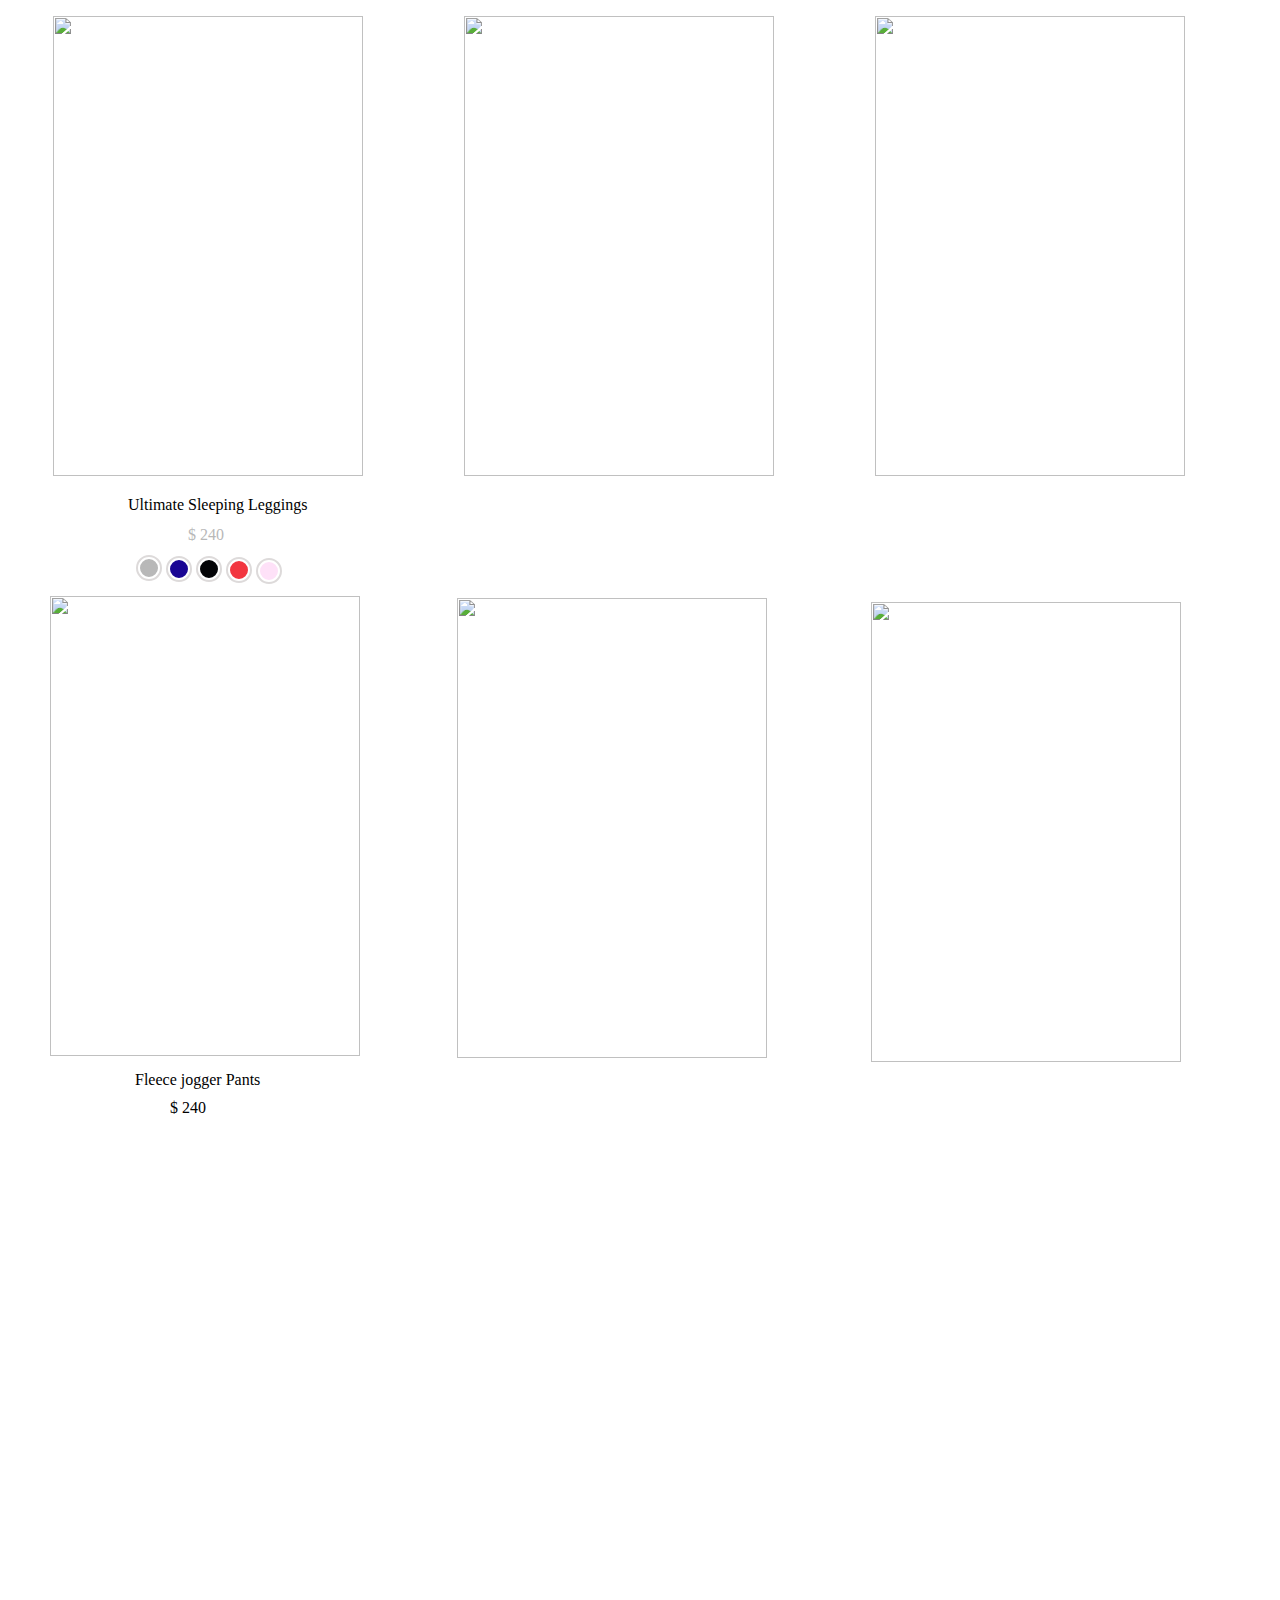
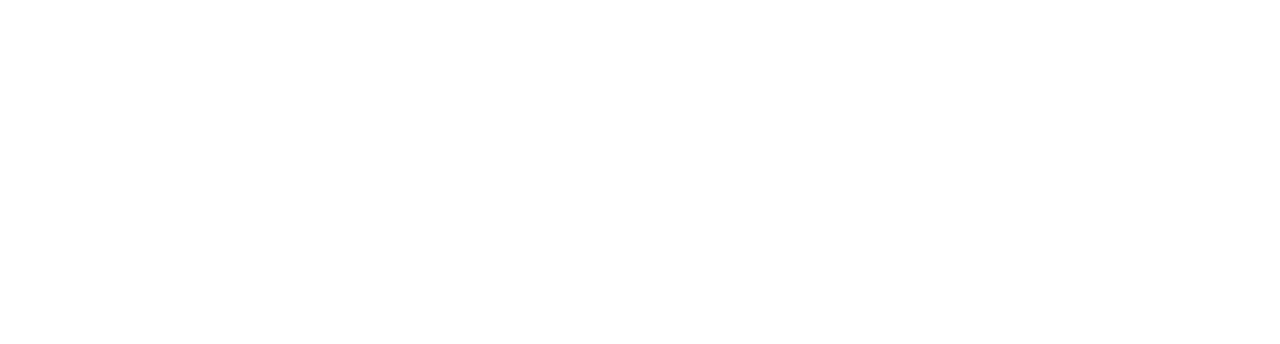
==== index.html @ 03ef3b15 "Place Holder Challenge" ====
<!DOCTYPE html>
<html>
<head class="#">
	<title></title>
	<link rel="stylesheet" type="text/css" href="main.css">
	<meta charset="utf-8">
	<meta name="viewport" content="width=device-width, initial-scale= 1.0">
</head>
<body>
		<div class="content-block-one">
			<div class="first-image">
				<img class="placeholder-one" src="http://placehold.it/200x150">
					<ul>
						<li class="list-text-one">
							Ultimate Sleeping Leggings
						</li>
						<li class="list-text-two">
							$ 240
						</li>
					</ul>
				<div class="button-content">	
				<div class="button-radius">
					<ul>
						<li class="button-radius-one">
						</li>
					</ul>
				</div>

				<div class="button-list">
					<ul>
						<li class="button-radius-two">
						</li>
					</ul>
				</div>
				<div class="button-div">
					<ul>
						<li class="button-radius-three">
						</li>
					</ul>
				</div>
				<div class="button-div-four">
					<ul>
						<li class="button-radius-four">
						</li>
					</ul>
				</div>
				<div class="button-div-five">
					<ul>
						<li class="button-radius-five">
						</li>
					</ul>
				</div>
				</div>
			</div>
		<div class="second-image">
			<img class="placeholder-two" src="http://placehold.it/200x150">
		</div>
		<div>
			<img class="placeholder-three" src="http://placehold.it/200x150">
		</div>
	</div>

	<div>
		<div>
			<img class="fleece-image" src="http://placehold.it/200x150">
				<ul>
						<li class="fleece-image-list">
							Fleece jogger Pants
						</li>
						<li class="fleece-price">
							$ 240
						</li>
				</ul>
		</div>
		<div>
			<img class="space-dye" src="http://placehold.it/200x150">
		</div>

		<div>
			<img class="capri-leggings" src="http://placehold.it/200x150">
		</div>
	</div>
</body>
</html>
---- main.css ----
/*
.content-block-one {
	margin-bottom: 0px;
    margin-top: 0px;
    padding-left: 10%;
}*/

.placeholder-one {
	width: 310px;
	height: 460px;
	padding-left: 45px;
	float: left;
	padding-bottom: 10px;
}

.placeholder-two {
	width: 310px;
	height: 460px;
	padding-left: 8%;
	float: left;
	padding-bottom: 10px;

}

.placeholder-three {
	width: 310px;
	height: 460px;
	padding-left: 8%;
	float: left;
	padding-bottom: 0;
	padding-right: 0;
}

.list-text-one {
	width: 480px;
	list-style-type: none;
	height: 0;
	padding-left: 80px;
	padding-top: 480px;
}

.list-text-two {
	color: #b8b8b8;
	width: 300px;
    padding-top: 30px;
    padding-left: 140px;
    list-style: none;
    font-family:Verdana;
}

.button-radius {
	border: 2px solid #DDDADA;
    height: 22px;
    width: 22px;
    border-radius: 20px;
    background: #ffffff;
    position: relative;
    left: 160px;
    bottom: 13px;
}

.button-radius-one {
    border: 3px solid #b8b8b8;
    height: 12px;
    width: 12px;
    border-radius: 28px;
    background: #b8b8b8;
    list-style: none;
    position: relative;
    bottom: 14px;
    right: 38px;
}

.button-radius-two {
	border: 3px solid #190594;
    height: 12px;
    width: 12px;
    border-radius: 28px;
    background: #190594;
    list-style: none;
    position: relative;
    bottom: 14px;
    right: 38px;
}

.button-radius-three {
	border: 3px solid #040407;
    height: 12px;
    width: 12px;
    border-radius: 28px;
    background: #040407;
    list-style: none;
    position: relative;
    bottom: 14px;
    right: 38px;
}

.button-radius-four {
	border: 3px solid #F23640;
    height: 12px;
    width: 12px;
    border-radius: 28px;
    background: #F23640;
    list-style: none;
    position: relative;
    bottom: 14px;
    right: 38px;
}

.button-radius-five {
	border: 3px solid #FEE1F8;
    height: 12px;
    width: 12px;
    border-radius: 28px;
    background: #FEE1F8;
    list-style: none;
    position: relative;
    bottom: 14px;
    right: 38px;
}

.button-list {
	border: 2px solid #DDDADA;
    height: 22px;
    width: 22px;
    border-radius: 20px;
    background: #ffffff;
    position: relative;
    left: 190px;
    bottom: 38px;
}
.button-div {
	border: 2px solid #DDDADA;
    height: 22px;
    width: 22px;
    border-radius: 20px;
    background: #ffffff;
    position: relative;
    left: 220px;
    bottom: 64px;
}

.button-content {
	position: relative;
    right: 32px;
    top: 8px;

}  

.button-div-four {
	border: 2px solid #DDDADA;
    height: 22px;
    width: 22px;
    border-radius: 20px;
    background: #ffffff;
    position: relative;
    left: 250px;
    bottom: 89px;
}

.button-div-five {
	border: 2px solid #DDDADA;
    height: 22px;
    width: 22px;
    border-radius: 20px;
    background: #ffffff;
    position: relative;
    left: 280px;
    bottom: 114.1px;
}

.first-image {
	height: 0;
}

.fleece-image {
	width: 310px;
	height: 460px;
	position: relative;
	top: 120px;
	right: 724px;
}

.space-dye {
	width: 310px;
	height: 460px;
	position: relative;
	left: 449px;
	bottom: 410px;
}

.capri-leggings {
	width: 310px;
	height: 460px;
	position: relative;
	left: 863px;
	bottom: 870px;
}

.fleece-image-list {
	position: relative;
    top: 115px;
    left: 87px;
    list-style-type: none;
}

.fleece-price {
	position: relative;
	top: 125px;
	list-style-type: none;
	left: 122px;

}
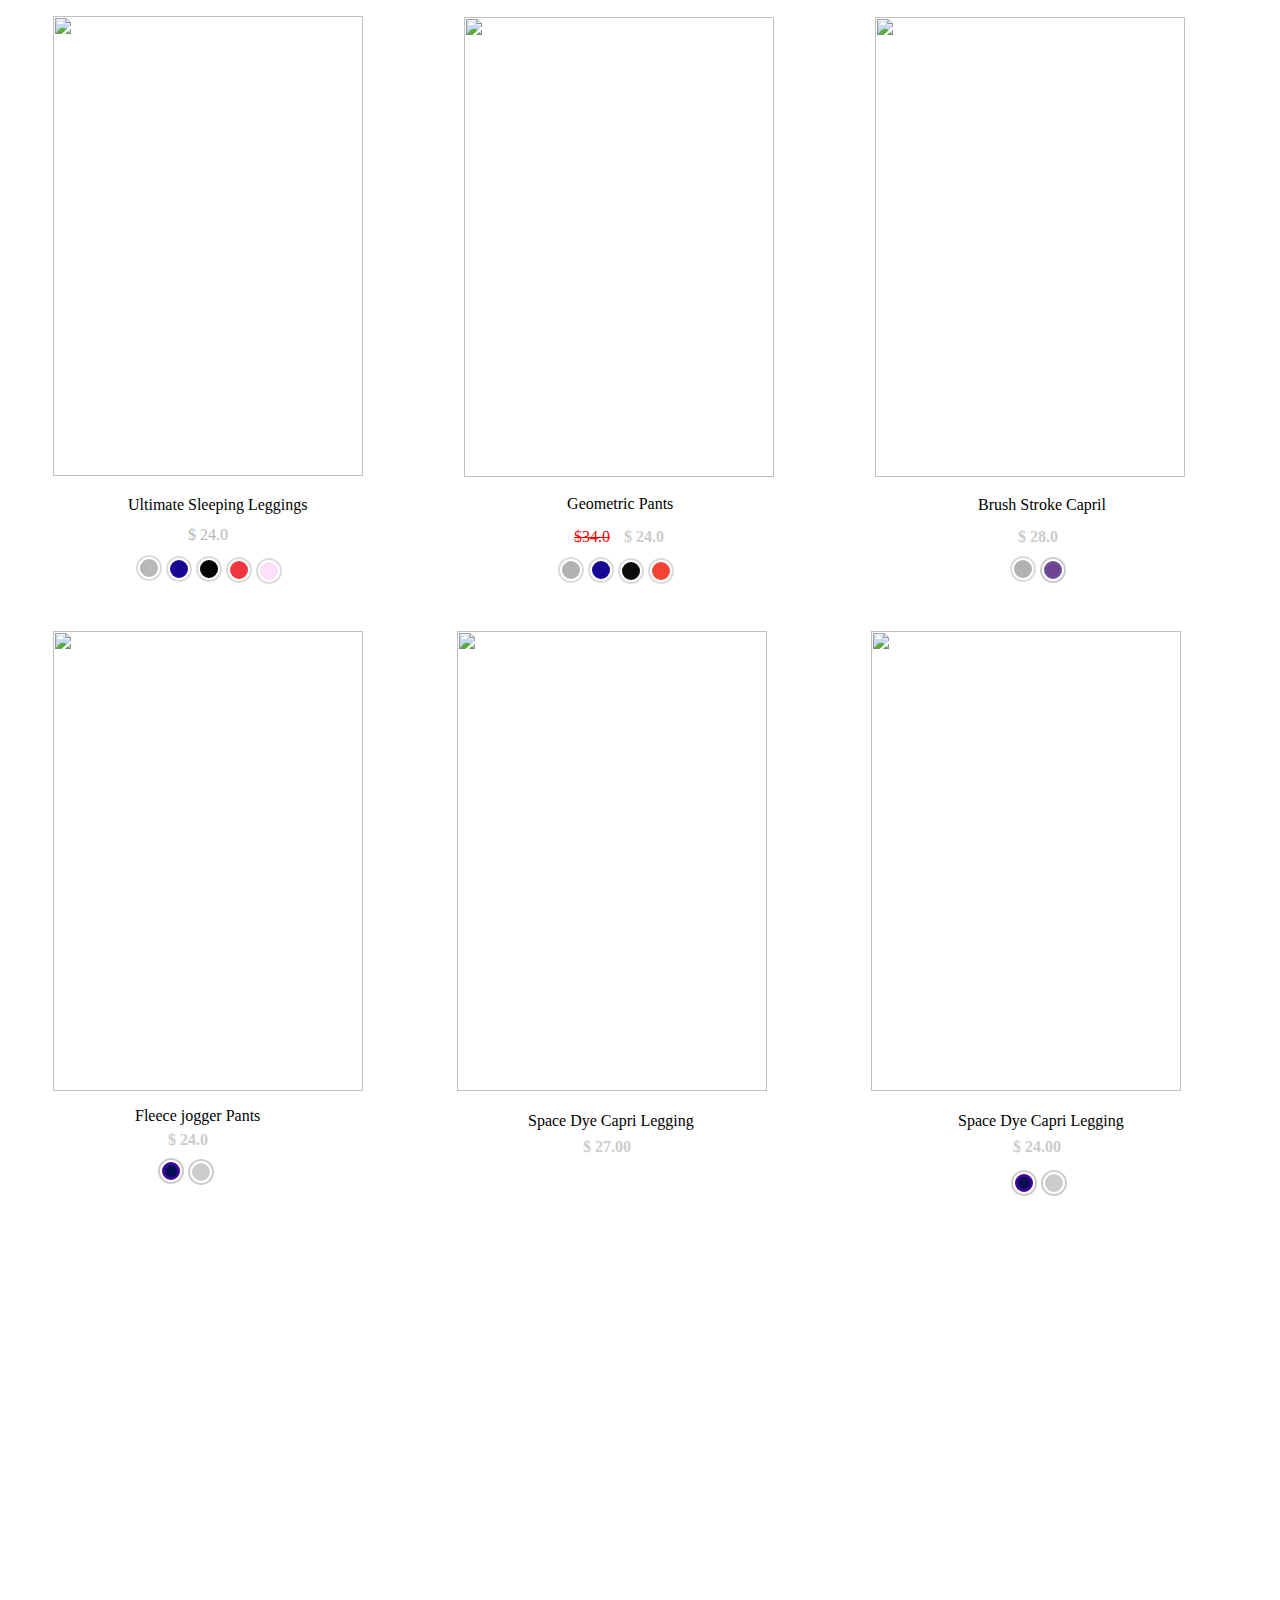
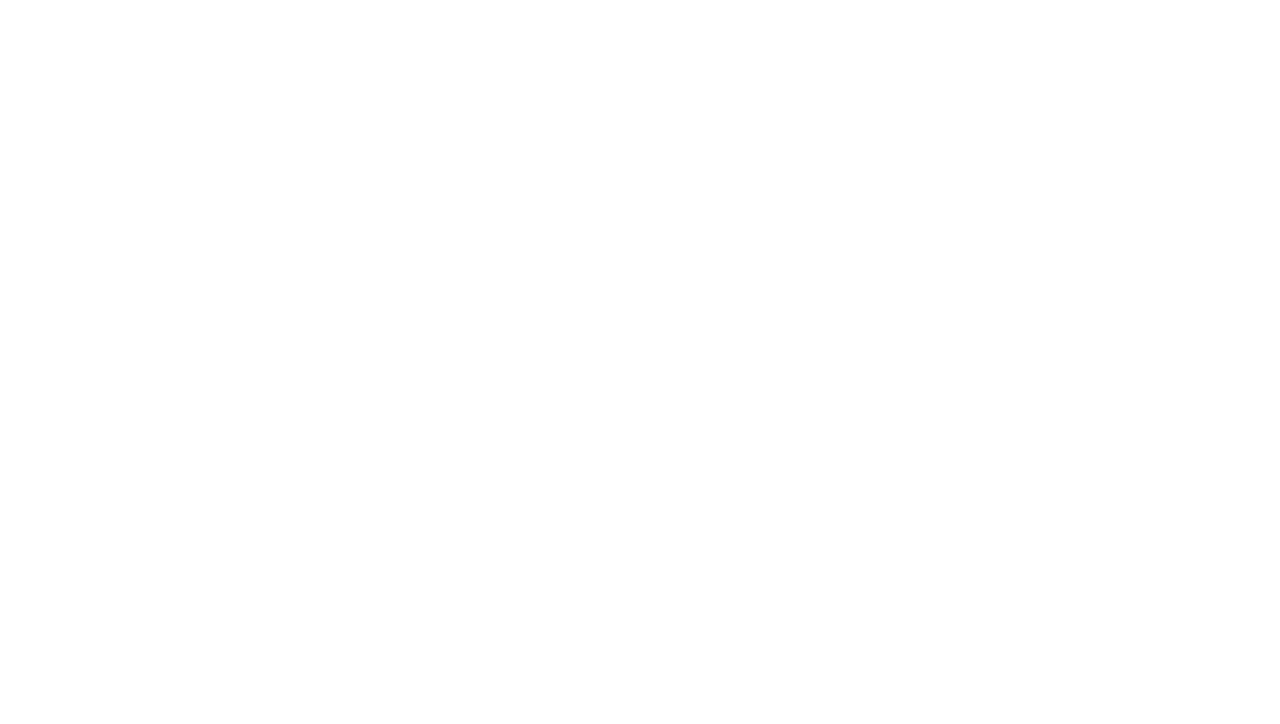
==== commit 06f4a576: "Checking hover and CSS overwritten" ====
--- a/index.html
+++ b/index.html
@@ -9,13 +9,18 @@
 <body>
 		<div class="content-block-one">
 			<div class="first-image">
+			<div> 
 				<img class="placeholder-one" src="http://placehold.it/200x150">
+				<div class="text-view">
+				<div class="text-style"> Quick View</div>
+				</div>
+			</div>
 					<ul>
 						<li class="list-text-one">
 							Ultimate Sleeping Leggings
 						</li>
 						<li class="list-text-two">
-							$ 240
+							$ 24.0
 						</li>
 					</ul>
 				<div class="button-content">	
@@ -26,7 +31,7 @@
 					</ul>
 				</div>
 
-				<div class="button-list">
+				<div class="button-radius button-list">
 					<ul>
 						<li class="button-radius-two">
 						</li>
@@ -53,31 +58,145 @@
 				</div>
 			</div>
 		<div class="second-image">
-			<img class="placeholder-two" src="http://placehold.it/200x150">
-		</div>
-		<div>
-			<img class="placeholder-three" src="http://placehold.it/200x150">
-		</div>
+			<img class="geometric-pant" src="http://placehold.it/200x150">
+			<div class="geometric-price">
+					<ul>
+							<li class="geometric-list">
+								Geometric Pants
+							</li>
+							<li class="slash-price">
+								$34.0
+							</li>
+							<li class="geometric-list-price">
+								$ 24.0 
+							</li>
+					</ul>
+			</div>
+			<div class="block-two-content">
+				<div class="content">
+					 <ul>
+					 	<li class="button">
+					 		
+					 	</li>
+					 </ul>
+				</div>
+				<div class="out-radius1">
+					 <ul>
+					 	<li class="button-one">
+					 		
+					 	</li>
+					 </ul>
+				</div>
+				<div class="out-radius2">
+					 <ul>
+					 	<li class="button-two">
+					 		
+					 	</li>
+					 </ul>
+				</div>
+				<div class="out-radius3">
+					 <ul>
+					 	<li class="button-three">
+					 		
+					 	</li>
+					 </ul>
+				</div>
+
+			</div>
+
+		</div>
+			<div>
+				<img class="brush-stroke" src="http://placehold.it/200x150">
+				<ul class="stroke-list">
+						<li>
+							Brush Stroke Capril
+						</li>
+						<li class="strok-price">
+							$ 28.0
+						</li>
+				</ul>
+			</div>
+			<div class="stroke-contaner">
+				<div class="stroke-radius1">
+					 <ul>
+					 	<li class="stroke-button1">	
+					 	</li>
+					 </ul>
+				</div>
+				<div class="stroke-radius2">
+						 <ul>
+						 	<li class="stroke-button2">	
+						 	</li>
+						 </ul>
+				</div>
+
+		 	</div>
 	</div>
 
-	<div>
-		<div>
+	<div class="content-two">
+		<div class="third-image">
 			<img class="fleece-image" src="http://placehold.it/200x150">
 				<ul>
 						<li class="fleece-image-list">
 							Fleece jogger Pants
 						</li>
 						<li class="fleece-price">
-							$ 240
+							$ 24.0
 						</li>
 				</ul>
-		</div>
+			<div class="fleece-container">
+				<div class="fleece-radius1">
+						 <ul>
+						 	<li class="fleece-button1">	
+						 	</li>
+						 </ul>
+				</div>
+				<div class="fleece-radius2">
+						 <ul>
+						 	<li class="fleece-button2">	
+						 	</li>
+						 </ul>
+				</div>
+			</div>
+		</div>
+
 		<div>
 			<img class="space-dye" src="http://placehold.it/200x150">
+			<ul class="space-container">
+				<li class="space-text">
+					Space Dye Capri Legging
+				</li>
+				<li class="space-price">
+					$ 27.00
+				</li>
+
+			</ul>
 		</div>
 
 		<div>
 			<img class="capri-leggings" src="http://placehold.it/200x150">
+				<ul class="capri-container">
+				<li class="capri-text">
+					Space Dye Capri Legging
+				</li>
+				<li class="capri-price">
+					$ 24.00
+				</li>
+			</ul>
+		<div class="capri">
+				<div class="capri-radius1">
+						 <ul>
+						 	<li class="fleece-button1">	
+						 	</li>
+						 </ul>
+				</div>
+				<div class="capri-radius2">
+						 <ul>
+						 	<li class="capri-button2">	
+						 	</li>
+						 </ul>
+				</div>
+		</div>
 		</div>
 	</div>
 </body>
--- a/main.css
+++ b/main.css
@@ -1,34 +1,33 @@
 /*
-.content-block-one {
+.placeholder-w {
 	margin-bottom: 0px;
     margin-top: 0px;
     padding-left: 10%;
 }*/
 
 .placeholder-one {
+    width: 310px;
+    height: 460px;
+    padding-left: 45px;
+    float: left;
+}
+
+.geometric-pant {
 	width: 310px;
-	height: 460px;
-	padding-left: 45px;
-	float: left;
-	padding-bottom: 10px;
-}
-
-.placeholder-two {
+    height: 460px;
+    padding-left: 8%;
+    float: left;
+    position: relative;
+    bottom: 15px;
+
+}
+
+.brush-stroke {
 	width: 310px;
-	height: 460px;
-	padding-left: 8%;
-	float: left;
-	padding-bottom: 10px;
-
-}
-
-.placeholder-three {
-	width: 310px;
-	height: 460px;
-	padding-left: 8%;
-	float: left;
-	padding-bottom: 0;
-	padding-right: 0;
+    height: 460px;
+    padding-left: 8%;
+    position: relative;
+    bottom: 15px;
 }
 
 .list-text-one {
@@ -65,7 +64,7 @@
     width: 12px;
     border-radius: 28px;
     background: #b8b8b8;
-    list-style: none;
+    list-style-type: none;
     position: relative;
     bottom: 14px;
     right: 38px;
@@ -77,7 +76,7 @@
     width: 12px;
     border-radius: 28px;
     background: #190594;
-    list-style: none;
+    list-style-type: none;
     position: relative;
     bottom: 14px;
     right: 38px;
@@ -89,7 +88,7 @@
     width: 12px;
     border-radius: 28px;
     background: #040407;
-    list-style: none;
+    list-style-type: none;
     position: relative;
     bottom: 14px;
     right: 38px;
@@ -120,12 +119,6 @@
 }
 
 .button-list {
-	border: 2px solid #DDDADA;
-    height: 22px;
-    width: 22px;
-    border-radius: 20px;
-    background: #ffffff;
-    position: relative;
     left: 190px;
     bottom: 38px;
 }
@@ -139,6 +132,8 @@
     left: 220px;
     bottom: 64px;
 }
+
+
 
 .button-content {
 	position: relative;
@@ -173,42 +168,419 @@
 	height: 0;
 }
 
+.second-image {
+    height: 0;
+}
+
+.third-image {
+    position: relative; 
+    list-style-type: none; 
+}
+
+
 .fleece-image {
 	width: 310px;
-	height: 460px;
-	position: relative;
-	top: 120px;
-	right: 724px;
+    height: 460px;
+    position: relative;
+    top: 15px;
+    left: 45px;
 }
 
 .space-dye {
-	width: 310px;
-	height: 460px;
-	position: relative;
-	left: 449px;
-	bottom: 410px;
+    width: 310px;
+    height: 460px;
+    position: relative;
+    left: 449px;
+    bottom: 569px;
+}
+
+.geometric-list {
+    list-style-type: none;
+    position: relative;
+    top: 463px;
+    right: 207px;
+}
+.geometric-list-price {
+    list-style-type: none;
+    position: relative;
+    top: 460px;
+    right: 150px;
+    font-weight: bold;
+    color: #cccccc;
+}
+
+.slash-price {
+   list-style-type: none;
+    position: relative;
+    top: 478px;
+    right: 200px;
+    text-decoration: line-through;
+    color: red;
+}
+
+.content {
+    border: 2px solid #DDDADA;
+    height: 22px;
+    width: 22px;
+    border-radius: 20px;
+    background: #ffffff;
+    position: relative;
+    top: 465px;
+    list-style-type: none;
+    left: 510px;
+}
+
+
+
+.block-two-content {
+    position: relative;
+    left: 40px;
+    bottom: 10px;
+}
+
+.button { 
+    border: 3px solid #B2B2B2;
+    height: 12px;
+    width: 12px;
+    border-radius: 28px;
+    background: #B2B2B2;
+    list-style-type: none;
+    position: relative;
+    right: 38px;
+    bottom: 14px;
+}
+
+
+.out-radius1 {
+    border: 2px solid #DDDADA;
+    height: 22px;
+    width: 22px;
+    border-radius: 20px;
+    background: #ffffff;
+    position: relative;
+    left: 540px;
+    top: 439px;
+}
+
+.button-one {
+    border: 3px solid #190594;
+    height: 12px;
+    width: 12px;
+    border-radius: 28px;
+    background: #190594;
+    list-style-type: none;
+    position: relative;
+    right: 38px;
+    bottom: 14px;
+}
+
+.out-radius2 {
+    border: 2px solid #DDDADA;
+    height: 22px;
+    width: 22px;
+    border-radius: 20px;
+    background: #ffffff;
+    position: relative;
+    left: 570px;
+    top: 414px;
+}
+
+.button-two {
+    border: 3px solid #0c0c0c;
+    height: 12px;
+    width: 12px;
+    border-radius: 28px;
+    background: #0c0c0c;
+    list-style-type: none;
+    position: relative;
+    right: 38px;
+    bottom: 14px;
+}
+
+.out-radius3 {
+    border: 2px solid #DDDADA;
+    height: 22px;
+    width: 22px;
+    border-radius: 20px;
+    background: #ffffff;
+    position: relative;
+    left: 600px;
+    top: 388px;
+}
+
+.button-three {
+    border: 3px solid #F44336;
+    height: 12px;
+    width: 12px;
+    border-radius: 28px;
+    background: #F44336;
+    list-style-type: none;
+    position: relative;
+    right: 38px;
+    bottom: 14px;
+}
+
+.stroke-contaner {
+    position: relative;
+    left: 32px;
+    bottom: 8px;
+}
+
+.stroke-list {
+    list-style-type: none;
+    position: relative;
+    left: 930px;
+    bottom: 16px;
+}
+ .strok-price {
+    position: relative;
+    left: 40px;
+    top: 14px;
+    color: #cccccc;
+    font-weight: bold;
+ }
+
+ .stroke-button1 {
+    border: 3px solid #b2b2b2;
+    height: 12px;
+    width: 12px;
+    border-radius: 28px;
+    background: #b2b2b2;
+    list-style-type: none;
+    position: relative;
+    right: 38px;
+    bottom: 14px;
+ }
+
+ .stroke-radius1 {
+    border: 2px solid #DDDADA;
+    height: 22px;
+    width: 22px;
+    border-radius: 20px;
+    background: #ffffff;
+    list-style-type: none;
+    position: relative;
+    left: 970px;
+
+ }
+
+.stroke-radius2 {
+    border: 2px solid #cccccc;
+    height: 22px;
+    width: 22px;
+    border-radius: 20px;
+    background: #ffffff;
+    list-style-type: none;
+    position: relative;
+    left: 1000px;
+    bottom: 25px;
+}
+
+.stroke-button2 {
+    border: 3px solid #6b4f98;
+    height: 12px;
+    width: 12px;
+    border-radius: 28px;
+    background: #714192;
+    list-style-type: none;
+    position: relative;
+    right: 38px;
+    bottom: 14px;
+}
+
+.fleece-container {
+    position: relative;
+    top: 10px;
+    left: 30px;
+}
+
+.fleece-radius1 {
+    border: 2px solid #cccccc;
+    height: 22px;
+    width: 22px;
+    border-radius: 20px;
+    background: #ffffff;
+    list-style-type: none;
+    position: relative;
+    left: 120px;
+
+}
+
+.fleece-button1 {
+    border: 3px solid #3c0396;
+    height: 12px;
+    width: 12px;
+    border-radius: 28px;
+    background: #040f52;
+    list-style-type: none;
+    position: relative;
+    right: 38px;
+    bottom: 14px;
+}
+
+.fleece-radius2 {
+    border: 2px solid #cccccc;
+    height: 22px;
+    width: 22px;
+    border-radius: 20px;
+    background: #ffffff;
+    list-style-type: none;
+    position: relative;
+    left: 150px;
+    bottom: 25px;
+}
+
+.fleece-button2 {
+    border: 3px solid #cccccc;
+    height: 12px;
+    width: 12px;
+    border-radius: 28px;
+    background: #cccccc;
+    list-style-type: none;
+    position: relative;
+    right: 38px;
+    bottom: 14px;
+}
+
+.swatch-out {
+    
+}
+
+.fleece-image-list {
+    position: relative;
+    top: 11px;
+    left: 87px;
+    list-style-type: none;
+}
+
+.fleece-price {
+    position: relative;
+    top: 11px;
+    left: 87px;
+    list-style-type: none;
+}
+
+.fleece-price {
+    position: relative;
+    top: 17px;
+    list-style-type: none;
+    left: 120px;
+    color: #cccccc;
+    font-weight: bold;
+}
+
+.space-container {
+    list-style-type: none;
+    position: relative;
+    left: 480px;
+    bottom: 568px;
+}
+
+.space-text {
+
+}
+
+.space-price {
+    position: relative;
+    color: #cccccc;
+    font-weight: bold;
+    top: 8px;
+    left: 55px;
 }
 
 .capri-leggings {
-	width: 310px;
-	height: 460px;
-	position: relative;
-	left: 863px;
-	bottom: 870px;
-}
-
-.fleece-image-list {
-	position: relative;
-    top: 115px;
-    left: 87px;
-    list-style-type: none;
-}
-
-.fleece-price {
-	position: relative;
-	top: 125px;
-	list-style-type: none;
-	left: 122px;
-
-}
-   
+    width: 310px;
+    height: 460px;
+    position: relative;
+    left: 863px;
+    bottom: 1101px;
+}
+
+.capri-container {
+    list-style-type: none;
+    position: relative;
+    left: 910px;
+    bottom: 1100px;
+}
+
+.capri-price {
+    position: relative;
+    color: #cccccc;
+    font-weight: bold;
+    left: 55px;
+    top: 8px;
+}
+.capri {
+    list-style-type: none;
+    position: relative;
+    left: 33px;
+}
+
+.capri-radius1 {
+    border: 2px solid #cccccc;
+    height: 22px;
+    width: 22px;
+    border-radius: 20px;
+    background: #ffffff;
+    list-style-type: none;
+    position: relative;
+    left: 970px;
+    bottom: 1094px;
+}
+
+.capri-button1 {
+    border: 3px solid #3c0396;
+    height: 12px;
+    width: 12px;
+    border-radius: 28px;
+    background: #040f52;
+    list-style-type: none;
+    position: relative;
+}
+
+.capri-radius2 {
+    border: 2px solid #cccccc;
+    height: 22px;
+    width: 22px;
+    border-radius: 20px;
+    background: #ffffff;
+    list-style-type: none;
+    position: relative;
+    left: 1000px;
+    bottom: 1120px;
+}
+
+.capri-button2 {
+    border: 3px solid #cccccc;
+    height: 12px;
+    width: 12px;
+    border-radius: 28px;
+    background: #cccccc;
+    list-style-type: none;
+    position: relative;
+    right: 38px;
+    bottom: 14px;
+}
+
+.placeholder-one:hover .text-view {
+    opacity: 1;
+}
+
+.text-view {
+    transition: .5s ease;
+    opacity: 0;
+    position: absolute;
+    top: 100%;
+    right: 1000px
+    transform: translate(-50%, -50%);
+    -ms-transform: translate(-50%, -50%)
+}
+
+.text-style {
+    background-color: #4CAF50;
+    color: white;
+    font-size: 16px;
+    padding: 16px 32px;
+}
+
+
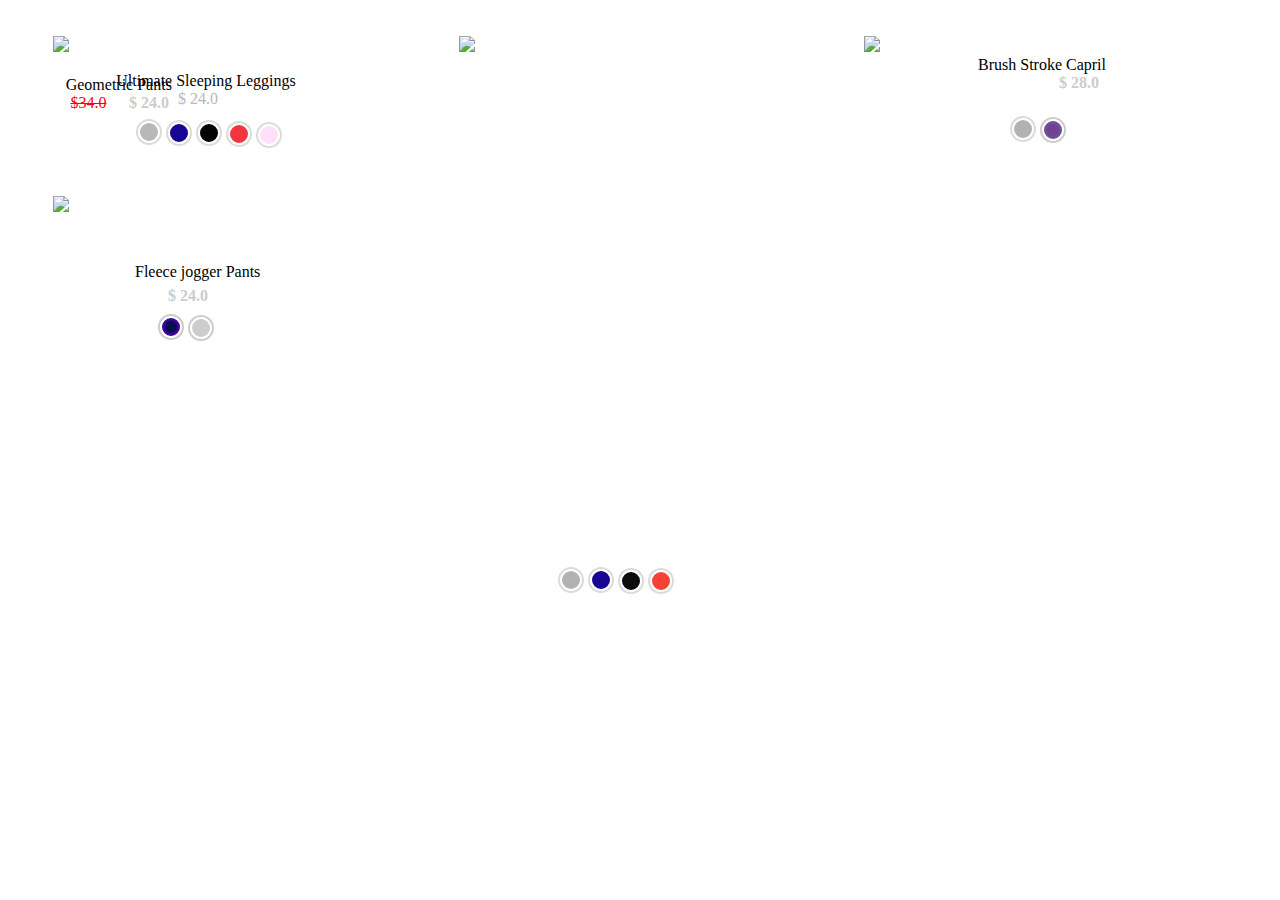
==== commit 0d6668d8: "Updated place holder" ====
--- a/index.html
+++ b/index.html
@@ -9,15 +9,11 @@
 <body>
 		<div class="content-block-one">
 			<div class="first-image">
-			<div> 
-				<img class="placeholder-one" src="http://placehold.it/200x150">
-				<div class="text-view">
-				<div class="text-style"> Quick View</div>
-				</div>
-			</div>
-					<ul>
-						<li class="list-text-one">
-							Ultimate Sleeping Leggings
+				<img class="placeholder-one holder-image" src="http://placehold.it/200x280">
+	
+					<ul class="product-price">
+ 						<li class="list-text-one">
+	 						Ultimate Sleeping Leggings
 						</li>
 						<li class="list-text-two">
 							$ 24.0
@@ -58,9 +54,9 @@
 				</div>
 			</div>
 		<div class="second-image">
-			<img class="geometric-pant" src="http://placehold.it/200x150">
+			<img class="geometric-pant holder-image" src="http://placehold.it/200x280">
 			<div class="geometric-price">
-					<ul>
+					<ul class="un-order-list">
 							<li class="geometric-list">
 								Geometric Pants
 							</li>
@@ -106,7 +102,7 @@
 
 		</div>
 			<div>
-				<img class="brush-stroke" src="http://placehold.it/200x150">
+				<img class="brush-stroke holder-image" src="http://placehold.it/200x280">
 				<ul class="stroke-list">
 						<li>
 							Brush Stroke Capril
@@ -135,7 +131,7 @@
 
 	<div class="content-two">
 		<div class="third-image">
-			<img class="fleece-image" src="http://placehold.it/200x150">
+			<img class="fleece-image holder-image" src="http://placehold.it/200x280">
 				<ul>
 						<li class="fleece-image-list">
 							Fleece jogger Pants
@@ -161,7 +157,7 @@
 		</div>
 
 		<div>
-			<img class="space-dye" src="http://placehold.it/200x150">
+			<img class="space-dye holder-image" src="http://placehold.it/200x280">
 			<ul class="space-container">
 				<li class="space-text">
 					Space Dye Capri Legging
@@ -174,7 +170,7 @@
 		</div>
 
 		<div>
-			<img class="capri-leggings" src="http://placehold.it/200x150">
+			<img class="capri-leggings holder-image" src="http://placehold.it/200x280">
 				<ul class="capri-container">
 				<li class="capri-text">
 					Space Dye Capri Legging
--- a/main.css
+++ b/main.css
@@ -1,54 +1,48 @@
-/*
-.placeholder-w {
-	margin-bottom: 0px;
-    margin-top: 0px;
-    padding-left: 10%;
-}*/
 
 .placeholder-one {
-    width: 310px;
-    height: 460px;
-    padding-left: 45px;
     float: left;
 }
 
+.holder-image {
+  width: 25%;
+  padding: 20px 45px;
+  display: inline-block;
+}
+
 .geometric-pant {
-	width: 310px;
-    height: 460px;
-    padding-left: 8%;
-    float: left;
-    position: relative;
-    bottom: 15px;
-
+    padding-left: 450px;  
 }
 
 .brush-stroke {
-	width: 310px;
-    height: 460px;
-    padding-left: 8%;
-    position: relative;
-    bottom: 15px;
+    padding-bottom: 0;
+}
+
+.un-order-list {
+    margin: 0;
+    width: 80%;
+    text-align: center;
 }
 
 .list-text-one {
-	width: 480px;
-	list-style-type: none;
-	height: 0;
-	padding-left: 80px;
-	padding-top: 480px;
+    list-style-type: none;  
+    width: 25%;
+    text-align: center;
+    margin-right: 0;
+}
+
+.product-price {
+    width: 100%;
 }
 
 .list-text-two {
-	color: #b8b8b8;
-	width: 300px;
-    padding-top: 30px;
-    padding-left: 140px;
+    color: #b8b8b8;
+    padding-left: 130px;
     list-style: none;
-    font-family:Verdana;
+    font-family: Verdana;
 }
 
 .button-radius {
-	border: 2px solid #DDDADA;
+    border: 2px solid #DDDADA;
     height: 22px;
     width: 22px;
     border-radius: 20px;
@@ -71,7 +65,7 @@
 }
 
 .button-radius-two {
-	border: 3px solid #190594;
+    border: 3px solid #190594;
     height: 12px;
     width: 12px;
     border-radius: 28px;
@@ -83,7 +77,7 @@
 }
 
 .button-radius-three {
-	border: 3px solid #040407;
+    border: 3px solid #040407;
     height: 12px;
     width: 12px;
     border-radius: 28px;
@@ -95,7 +89,7 @@
 }
 
 .button-radius-four {
-	border: 3px solid #F23640;
+    border: 3px solid #F23640;
     height: 12px;
     width: 12px;
     border-radius: 28px;
@@ -107,7 +101,7 @@
 }
 
 .button-radius-five {
-	border: 3px solid #FEE1F8;
+    border: 3px solid #FEE1F8;
     height: 12px;
     width: 12px;
     border-radius: 28px;
@@ -123,7 +117,7 @@
     bottom: 38px;
 }
 .button-div {
-	border: 2px solid #DDDADA;
+    border: 2px solid #DDDADA;
     height: 22px;
     width: 22px;
     border-radius: 20px;
@@ -133,17 +127,14 @@
     bottom: 64px;
 }
 
-
-
 .button-content {
-	position: relative;
+    position: relative;
     right: 32px;
     top: 8px;
-
 }  
 
 .button-div-four {
-	border: 2px solid #DDDADA;
+    border: 2px solid #DDDADA;
     height: 22px;
     width: 22px;
     border-radius: 20px;
@@ -154,7 +145,7 @@
 }
 
 .button-div-five {
-	border: 2px solid #DDDADA;
+    border: 2px solid #DDDADA;
     height: 22px;
     width: 22px;
     border-radius: 20px;
@@ -165,7 +156,7 @@
 }
 
 .first-image {
-	height: 0;
+    height: 0;
 }
 
 .second-image {
@@ -178,42 +169,33 @@
 }
 
 
-.fleece-image {
-	width: 310px;
-    height: 460px;
-    position: relative;
-    top: 15px;
-    left: 45px;
-}
-
 .space-dye {
-    width: 310px;
-    height: 460px;
-    position: relative;
-    left: 449px;
-    bottom: 569px;
+    position: relative;
+    left: 404px;
+    bottom: 598px;
 }
 
 .geometric-list {
     list-style-type: none;
-    position: relative;
-    top: 463px;
-    right: 207px;
-}
+    width: 14%;
+    text-align: center;
+    margin-right: 0;
+}
+
 .geometric-list-price {
     list-style-type: none;
-    position: relative;
-    top: 460px;
-    right: 150px;
+    width: 12%;
+    text-align: center;
     font-weight: bold;
     color: #cccccc;
+    margin-right: 0;
 }
 
 .slash-price {
    list-style-type: none;
-    position: relative;
-    top: 478px;
-    right: 200px;
+    width: 8%;
+    float: left;
+    text-align: center;
     text-decoration: line-through;
     color: red;
 }
@@ -333,9 +315,6 @@
     bottom: 16px;
 }
  .strok-price {
-    position: relative;
-    left: 40px;
-    top: 14px;
     color: #cccccc;
     font-weight: bold;
  }
@@ -476,9 +455,6 @@
     bottom: 568px;
 }
 
-.space-text {
-
-}
 
 .space-price {
     position: relative;
@@ -489,11 +465,9 @@
 }
 
 .capri-leggings {
-    width: 310px;
-    height: 460px;
-    position: relative;
-    left: 863px;
-    bottom: 1101px;
+    position: relative;
+    left: 814px;
+    bottom: 1148px;
 }
 
 .capri-container {
@@ -562,25 +536,4 @@
     bottom: 14px;
 }
 
-.placeholder-one:hover .text-view {
-    opacity: 1;
-}
-
-.text-view {
-    transition: .5s ease;
-    opacity: 0;
-    position: absolute;
-    top: 100%;
-    right: 1000px
-    transform: translate(-50%, -50%);
-    -ms-transform: translate(-50%, -50%)
-}
-
-.text-style {
-    background-color: #4CAF50;
-    color: white;
-    font-size: 16px;
-    padding: 16px 32px;
-}
-
-
+
